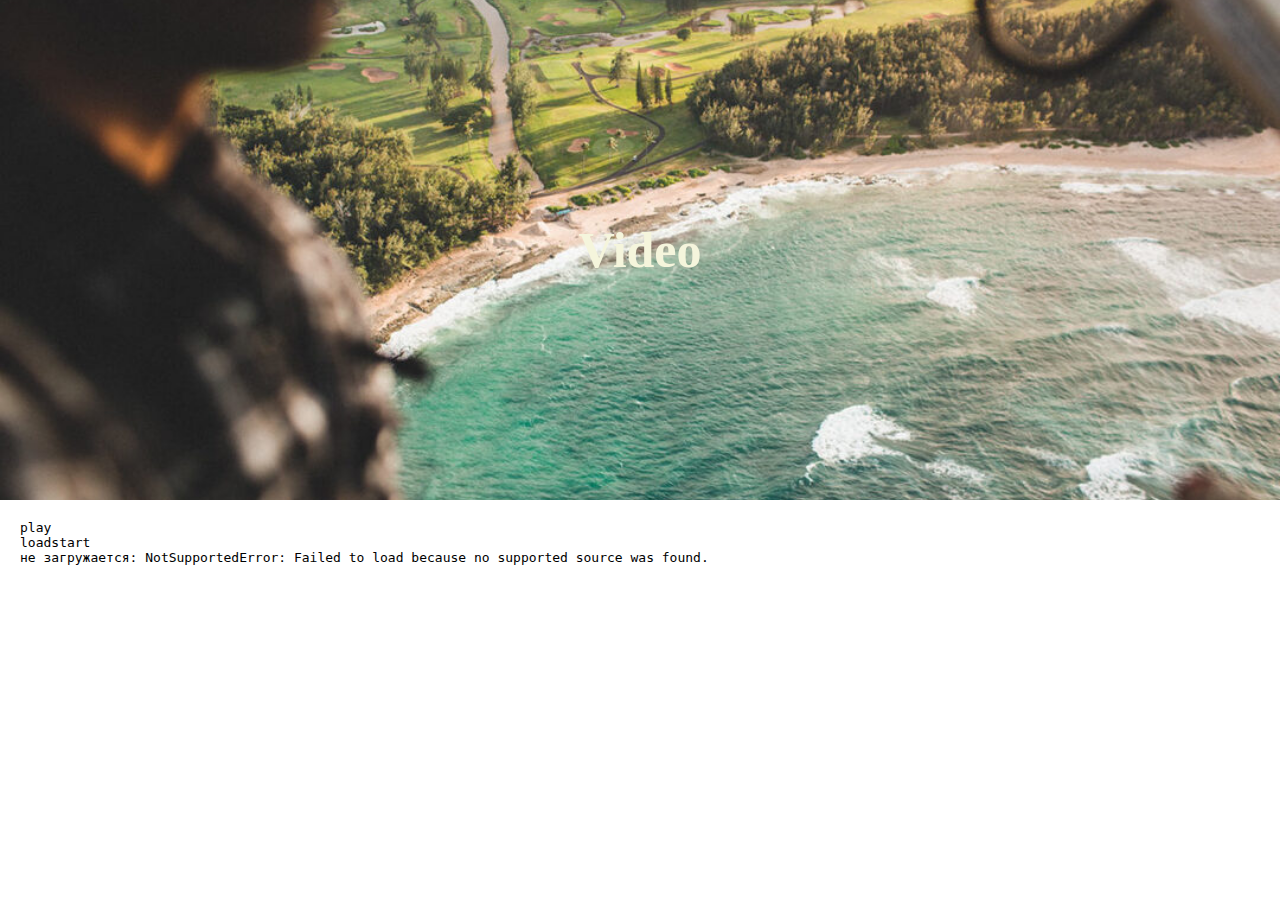
==== components/video.html @ f986d0f4 "add placeholder4.mp4" ====
<!DOCTYPE html>
<html lang="ru">

<head>
	<meta charset="UTF-8">
	<meta name="viewport" content="width=device-width, initial-scale=1">
	<title>Test simple</title>
	<link rel="icon" href="/images/favicon.ico" type="image/x-icon">
	<link rel="stylesheet" href="/css/main.css">
	<script src="/js/main.js"></script>
</head>

<body>

	<style>

	</style>

	<section class="hero">
		<div class="container">
			<div class="hero-wrapper">
				<h1 class="hero-title">Video</h1>
			</div>
		</div>
		<div class="video-wrap">
			<video class="video" autoplay muted loop playsinline data-src="/video/placeholder4.mp4"></video>
			<picture class="video-preview-wrap">
				<source media="(max-width: 743px)" srcset="/images/test3.jpg">
				<img class="video-preview" src="/images/test4.jpg">
			</picture>
		</div>
	</section>

	<pre id="log"></pre>

	<script>
		let videoWrap = document.querySelector('.video-wrap')
		let video = videoWrap.querySelector('.video')
		let dataSrc = video.dataset.src
		video.src = dataSrc;

		function handleEvent(event) {
			log.textContent += `${event.type}\n`;
		}


		video.addEventListener("loadstart", handleEvent);
		video.addEventListener("loadeddata", handleEvent);
		video.addEventListener("loadedmetadata", handleEvent);
		video.addEventListener("play", handleEvent);
		// video.addEventListener("playing", handleEvent);
		video.addEventListener("progress", handleEvent);
		// video.addEventListener("canplay", handleEvent);
		// video.addEventListener("canplaythrough", handleEvent);
		
		let playPromise
		playPromise = video.play()
		// logger('playPromise:', playPromise)
		if (playPromise !== undefined) {
			playPromise.then(e => {
				logger('then', e);
			}).catch(error => {
				logger('не загружается: ' + error);
			});
		} else {
			logger('playPromise is undefined')
		}


		// logger('playPromise:', playPromise)

		let startTime = Date.now();
		video.addEventListener('loadeddata', function onLoadedData(e) {
			console.log('loadeddata');

			let elapsedTime = Date.now() - startTime
			let remainingTime = Math.max(0, 1000 - elapsedTime)

			setTimeout(() => {
				videoWrap.classList.add('play')
			}, remainingTime);
		})








	</script>















</body>

</html>
---- css/main.css ----
* {
  box-sizing: border-box;
  margin: 0;
  padding: 0;
}
*:focus, *:focus * {
  outline: none;
  box-shadow: none;
}
h1, h2, h3, h4, h5, h6, p {
  margin: 0;
  padding: 0;
}
a {
  color: inherit;
  text-decoration: none;
}
img {
  display: block;
  max-width: 100%;
}
picture, video {
  display: block;
}
ol, ul {
  margin: 0;
  padding: 0;
}
li {
  list-style-type: none;
}

address {
  font-style: normal;
}
figure {
  margin: 0;
}
button,
input,
optgroup,
select,
textarea {
  font-family: inherit;
  appearance: none;
}
button {
  padding: 0;
  color: inherit;
  background: transparent;
  border: none;
  cursor: pointer;
}

html {
  min-height: 100%;
}

body {
  min-height: 100%;
  line-height: normal;
  color: #000;
}

.container {
  width: 100%;
  max-width: 1570px;
  margin: 0 auto;
  padding: 0 15px;
}

#log {
  padding: 20px;
}



.hero {
  position: relative;
}

.hero-wrapper {
  position: relative;
  z-index: 5;
  display: flex;
  justify-content: center;
  align-items: center;
  height: 500px;
}

.hero-title {
  font-size: 50px;
  color: beige;
}

.video-wrap {
  position: absolute;
  top: 0;
  left: 0;
  width: 100%;
  height: 100%;
}

.video-wrap.play .video-preview-wrap {
  opacity: 0;
}

.video {
  width: 100%;
  height: 100%;
  background-color: cyan;
  object-fit: cover;
}

.video-preview-wrap {
  position: absolute;
  top: 0;
  left: 0;
  width: 100%;
  height: 100%;
  opacity: 1;
  transition: opacity .3s;
}

.video-preview {
  position: absolute;
  top: 0;
  left: 0;
  width: 100%;
  height: 100%;
  object-fit: cover;
}

@media (max-width: 743px) {
  .hero-wrapper {
    height: 700px;
  }
}
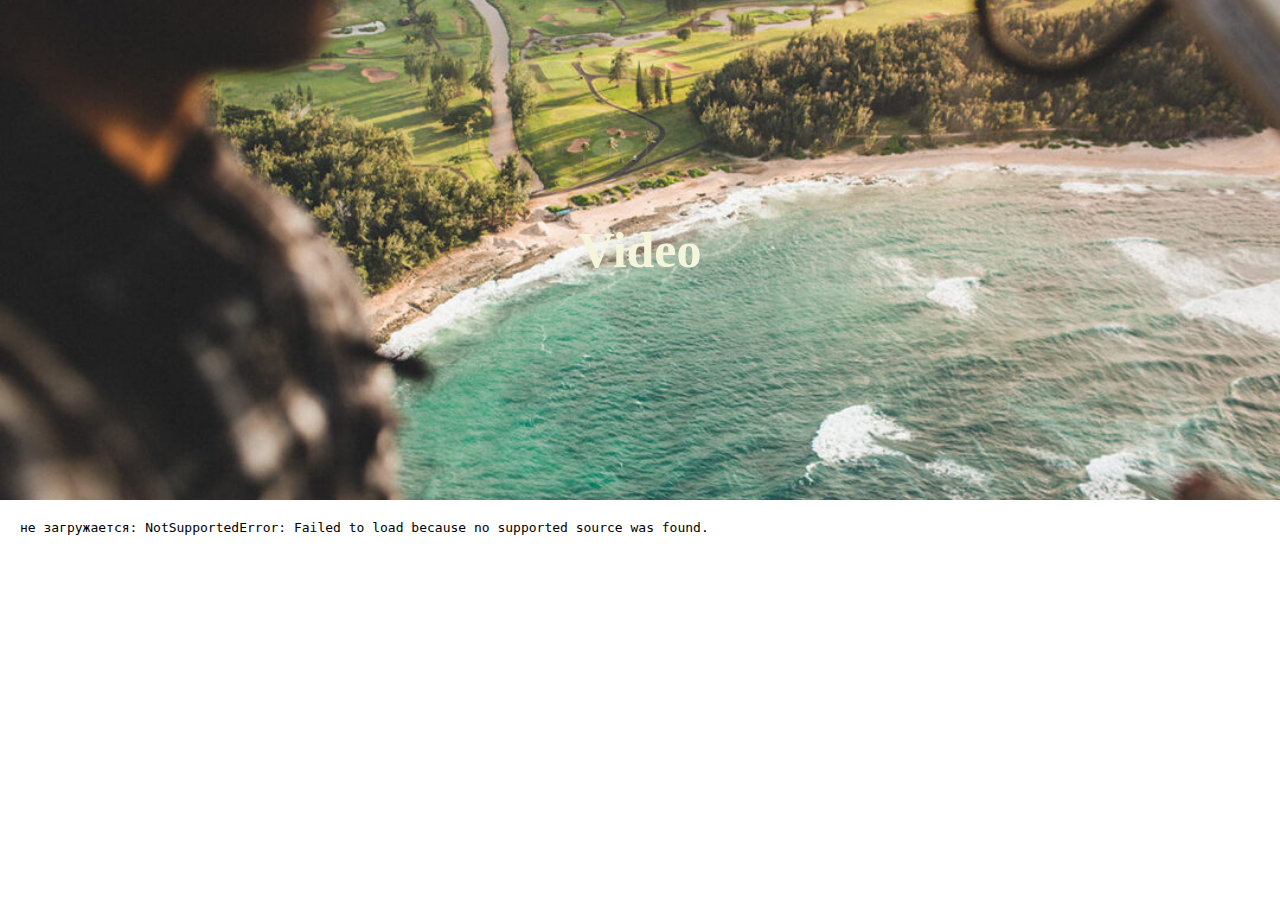
==== commit 8fffc762: "video: решение с помощью добавление прозрачности picture и img одновременно" ====
--- a/components/video.html
+++ b/components/video.html
@@ -17,17 +17,20 @@
 	</style>
 
 	<section class="hero">
-		<div class="container">
+		<!-- <div class="container"> -->
 			<div class="hero-wrapper">
 				<h1 class="hero-title">Video</h1>
 			</div>
-		</div>
+		<!-- </div> -->
+
 		<div class="video-wrap">
-			<video class="video" autoplay muted loop playsinline data-src="/video/placeholder4.mp4"></video>
+			<video class="video" muted loop playsinline data-src="/video/placeholder4.mp4"></video>
 			<picture class="video-preview-wrap">
 				<source media="(max-width: 743px)" srcset="/images/test3.jpg">
 				<img class="video-preview" src="/images/test4.jpg">
 			</picture>
+			<!-- <img class="video-preview-wrap" src="/images/test4.jpg"> -->
+			<!-- <div class="video-preview-wrap"></div> -->
 		</div>
 	</section>
 
@@ -38,27 +41,19 @@
 		let video = videoWrap.querySelector('.video')
 		let dataSrc = video.dataset.src
 		video.src = dataSrc;
+		
+		// setTimeout(() => {
+		// 	videoWrap.classList.add('play')
+		// }, 2000);
 
-		function handleEvent(event) {
-			log.textContent += `${event.type}\n`;
-		}
-
-
-		video.addEventListener("loadstart", handleEvent);
-		video.addEventListener("loadeddata", handleEvent);
-		video.addEventListener("loadedmetadata", handleEvent);
-		video.addEventListener("play", handleEvent);
-		// video.addEventListener("playing", handleEvent);
-		video.addEventListener("progress", handleEvent);
-		// video.addEventListener("canplay", handleEvent);
-		// video.addEventListener("canplaythrough", handleEvent);
-		
 		let playPromise
 		playPromise = video.play()
-		// logger('playPromise:', playPromise)
 		if (playPromise !== undefined) {
 			playPromise.then(e => {
 				logger('then', e);
+				// setTimeout(() => {
+					videoWrap.classList.add('play')
+				// }, 500);
 			}).catch(error => {
 				logger('не загружается: ' + error);
 			});
@@ -66,20 +61,38 @@
 			logger('playPromise is undefined')
 		}
 
+		
+
+		// function handleEvent(event) {
+		// 	log.textContent += `${event.type}\n`;
+		// }
+
+
+		// video.addEventListener("loadstart", handleEvent);
+		// video.addEventListener("loadeddata", handleEvent);
+		// video.addEventListener("loadedmetadata", handleEvent);
+		// video.addEventListener("play", handleEvent);
+		// video.addEventListener("playing", handleEvent);
+		// video.addEventListener("progress", handleEvent);
+		// video.addEventListener("canplay", handleEvent);
+		// video.addEventListener("canplaythrough", handleEvent);
+
+
+
 
 		// logger('playPromise:', playPromise)
 
-		let startTime = Date.now();
-		video.addEventListener('loadeddata', function onLoadedData(e) {
-			console.log('loadeddata');
+		// let startTime = Date.now();
+		// video.addEventListener('loadeddata', function onLoadedData(e) {
+		// 	console.log('loadeddata');
 
-			let elapsedTime = Date.now() - startTime
-			let remainingTime = Math.max(0, 1000 - elapsedTime)
+		// 	let elapsedTime = Date.now() - startTime
+		// 	let remainingTime = Math.max(0, 1000 - elapsedTime)
 
-			setTimeout(() => {
-				videoWrap.classList.add('play')
-			}, remainingTime);
-		})
+		// 	setTimeout(() => {
+		// 		videoWrap.classList.add('play')
+		// 	}, remainingTime);
+		// })
 
 
 
--- a/css/main.css
+++ b/css/main.css
@@ -77,20 +77,31 @@
 
 .hero {
   position: relative;
+  height: 500px;
+  width: 100%;
+}
+
+.container {
+  height: 100%;
 }
 
 .hero-wrapper {
-  position: relative;
+  position: absolute;
+  top: 0;
+  left: 0;
   z-index: 5;
+  width: 100%;
   display: flex;
   justify-content: center;
   align-items: center;
-  height: 500px;
+  /* height: 500px; */
+  height: 100%;
 }
 
 .hero-title {
   font-size: 50px;
   color: beige;
+  /* text-align: center; */
 }
 
 .video-wrap {
@@ -99,17 +110,30 @@
   left: 0;
   width: 100%;
   height: 100%;
+  z-index: 2;
 }
 
+.video-wrap.play .video-preview,
 .video-wrap.play .video-preview-wrap {
   opacity: 0;
+  /* transform: translateX(-50%); */
+  /* visibility: hidden; */
 }
 
 .video {
+  position: absolute;
+  top: 0;
+  left: 0;
   width: 100%;
+  /* width: 100vw; */
   height: 100%;
+  /* height: 500px; */
   background-color: cyan;
   object-fit: cover;
+  z-index: 1;
+  /* display: none; */
+  /* height: 500px; */
+  /* visibility: hidden; */
 }
 
 .video-preview-wrap {
@@ -119,7 +143,9 @@
   width: 100%;
   height: 100%;
   opacity: 1;
-  transition: opacity .3s;
+  transition: opacity .5s, transform .5s;
+  z-index: 2;
+  /* background-color: yellow; */
 }
 
 .video-preview {
@@ -129,10 +155,14 @@
   width: 100%;
   height: 100%;
   object-fit: cover;
+  /* background-color: yellow; */
 }
 
-@media (max-width: 743px) {
+/* @media (max-width: 743px) {
+  .hero {
+    height: 700px;
+  }
   .hero-wrapper {
     height: 700px;
   }
-}+} */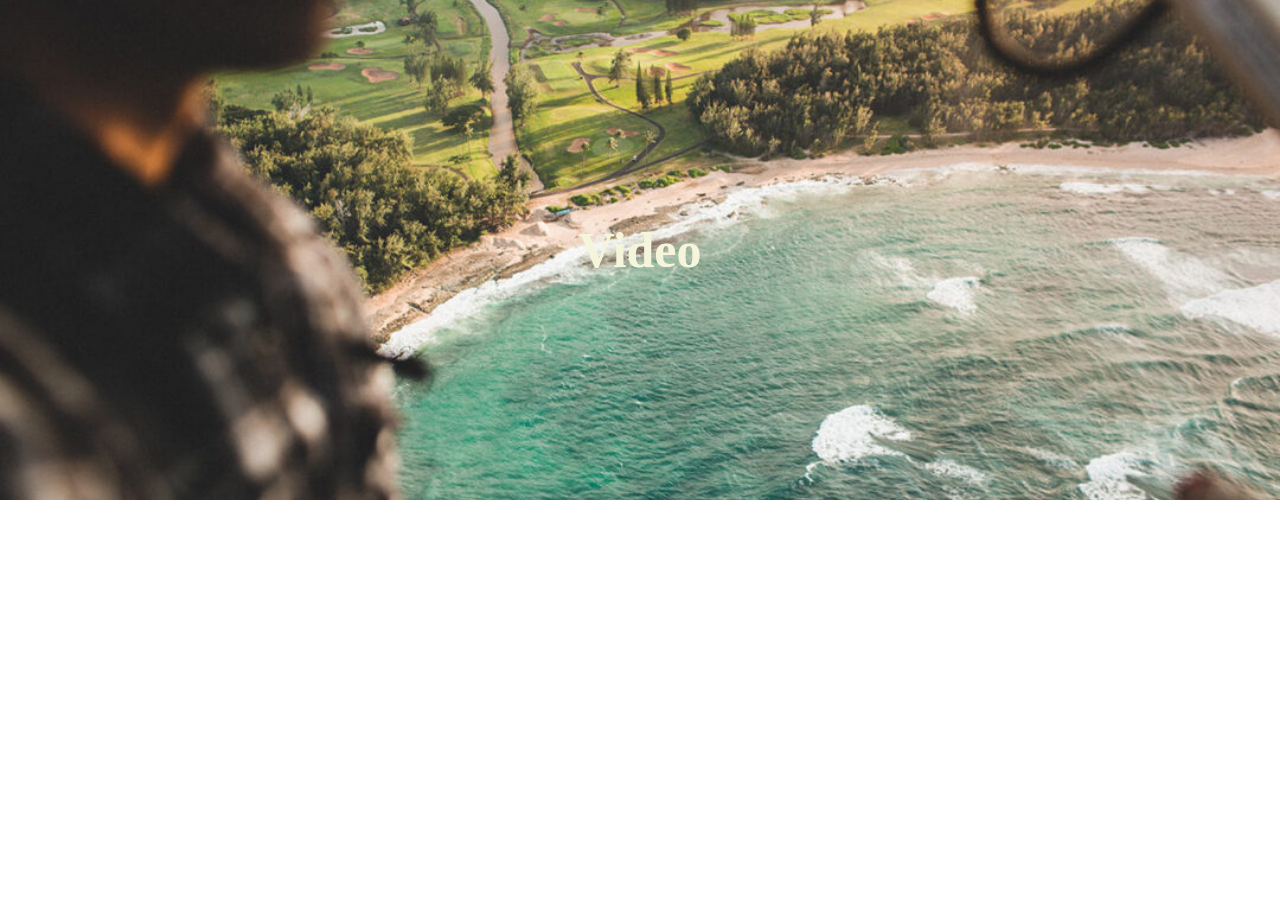
==== commit 3c43183d: "video: автовоспроизведение" ====
--- a/components/video.html
+++ b/components/video.html
@@ -24,11 +24,12 @@
 		<!-- </div> -->
 
 		<div class="video-wrap">
-			<video class="video" muted loop playsinline data-src="/video/placeholder4.mp4"></video>
+			<!-- <video class="video" muted loop playsinline data-src="/video/placeholder4.mp4"></video> -->
 			<picture class="video-preview-wrap">
 				<source media="(max-width: 743px)" srcset="/images/test3.jpg">
 				<img class="video-preview" src="/images/test4.jpg">
 			</picture>
+			<video class="video" autoplay muted loop playsinline src="https://ia804709.us.archive.org/30/items/Starry_Sky_Time_Lapse/Stars%20H264.mp4 "></video>
 			<!-- <img class="video-preview-wrap" src="/images/test4.jpg"> -->
 			<!-- <div class="video-preview-wrap"></div> -->
 		</div>
@@ -37,29 +38,29 @@
 	<pre id="log"></pre>
 
 	<script>
-		let videoWrap = document.querySelector('.video-wrap')
-		let video = videoWrap.querySelector('.video')
-		let dataSrc = video.dataset.src
-		video.src = dataSrc;
+		// let videoWrap = document.querySelector('.video-wrap')
+		// let video = videoWrap.querySelector('.video')
+		// let dataSrc = video.dataset.src
+		// video.src = dataSrc;
 		
 		// setTimeout(() => {
 		// 	videoWrap.classList.add('play')
 		// }, 2000);
 
-		let playPromise
-		playPromise = video.play()
-		if (playPromise !== undefined) {
-			playPromise.then(e => {
-				logger('then', e);
-				// setTimeout(() => {
-					videoWrap.classList.add('play')
-				// }, 500);
-			}).catch(error => {
-				logger('не загружается: ' + error);
-			});
-		} else {
-			logger('playPromise is undefined')
-		}
+		// let playPromise
+		// playPromise = video.play()
+		// if (playPromise !== undefined) {
+		// 	playPromise.then(e => {
+		// 		logger('then', e);
+		// 		// setTimeout(() => {
+		// 			videoWrap.classList.add('play')
+		// 		// }, 500);
+		// 	}).catch(error => {
+		// 		logger('не загружается: ' + error);
+		// 	});
+		// } else {
+		// 	logger('playPromise is undefined')
+		// }
 
 		
 
--- a/css/main.css
+++ b/css/main.css
@@ -113,12 +113,10 @@
   z-index: 2;
 }
 
-.video-wrap.play .video-preview,
+/* .video-wrap.play .video-preview,
 .video-wrap.play .video-preview-wrap {
   opacity: 0;
-  /* transform: translateX(-50%); */
-  /* visibility: hidden; */
-}
+} */
 
 .video {
   position: absolute;
@@ -128,9 +126,9 @@
   /* width: 100vw; */
   height: 100%;
   /* height: 500px; */
-  background-color: cyan;
+  /* background-color: cyan; */
   object-fit: cover;
-  z-index: 1;
+  z-index: 2;
   /* display: none; */
   /* height: 500px; */
   /* visibility: hidden; */
@@ -144,7 +142,7 @@
   height: 100%;
   opacity: 1;
   transition: opacity .5s, transform .5s;
-  z-index: 2;
+  z-index: 1;
   /* background-color: yellow; */
 }
 
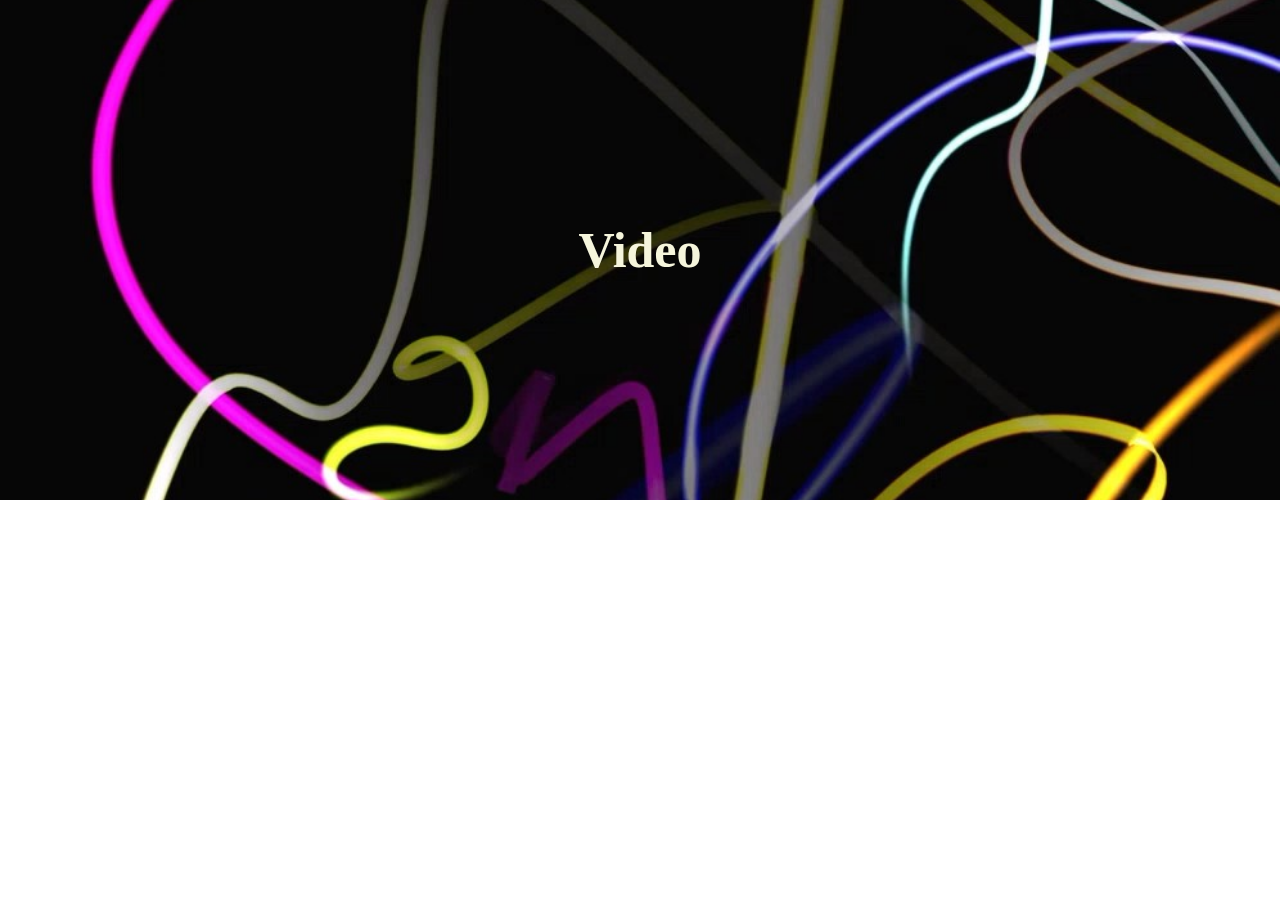
==== commit 39091c35: "video: замена превью" ====
--- a/components/video.html
+++ b/components/video.html
@@ -27,9 +27,9 @@
 			<!-- <video class="video" muted loop playsinline data-src="/video/placeholder4.mp4"></video> -->
 			<picture class="video-preview-wrap">
 				<source media="(max-width: 743px)" srcset="/images/test3.jpg">
-				<img class="video-preview" src="/images/test4.jpg">
+				<img class="video-preview" src="/images/placeholder4.jpg">
 			</picture>
-			<video class="video" autoplay muted loop playsinline src="https://ia804709.us.archive.org/30/items/Starry_Sky_Time_Lapse/Stars%20H264.mp4 "></video>
+			<video class="video" autoplay muted loop playsinline src="/video/placeholder4.mp4"></video>
 			<!-- <img class="video-preview-wrap" src="/images/test4.jpg"> -->
 			<!-- <div class="video-preview-wrap"></div> -->
 		</div>
